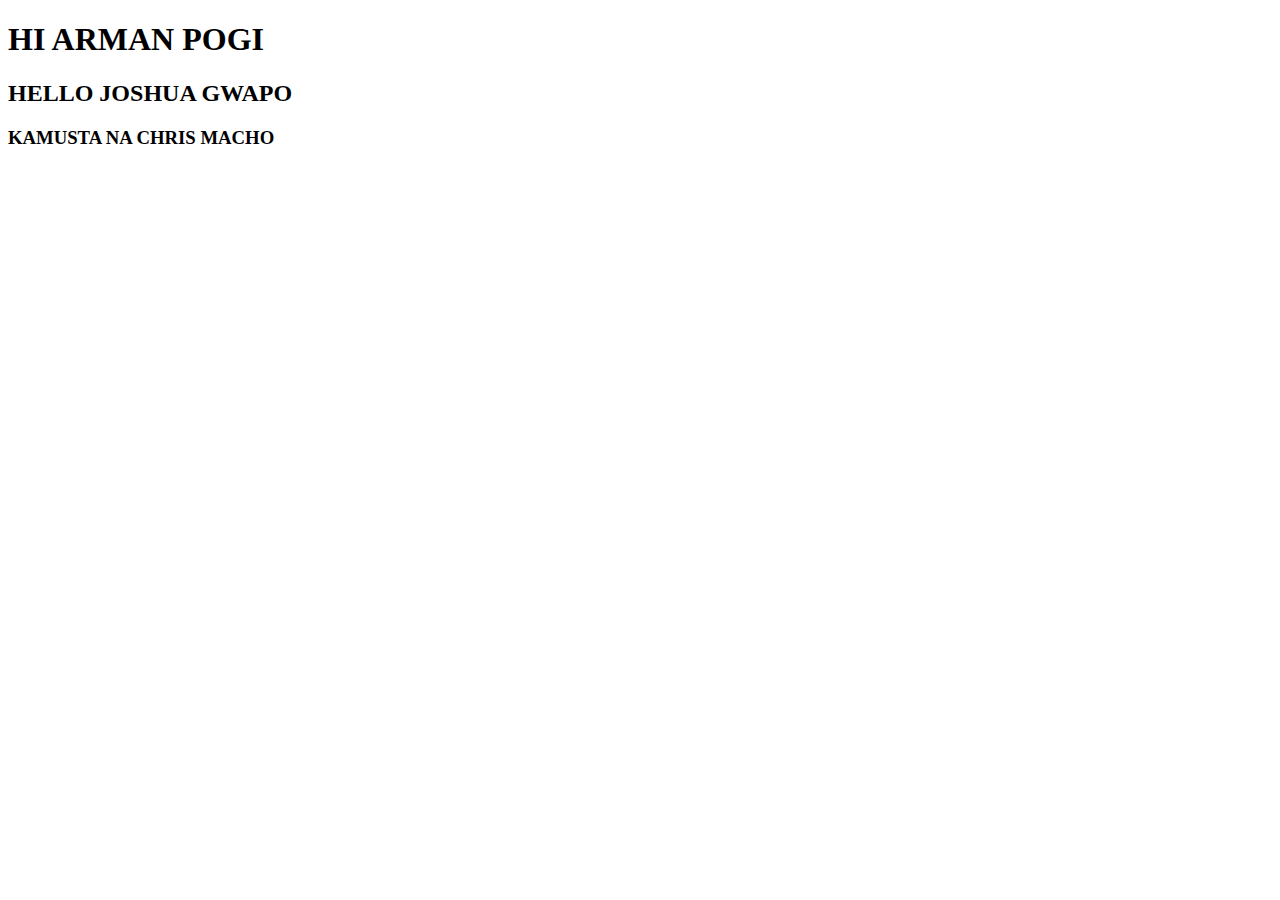
==== index.html @ 11d93201 "ADDED H3" ====
<!DOCTYPE html>
<html lang="en">
    <head>
        <meta charset="UTF-8">
        <meta http-equiv="X-UA-Compatible" content="IE=edge">
        <meta name="viewport" content="width=device-width, initial-scale=1.0">
        <title>PacketKnows</title>
    </head>
    <body>
        <h1>HI ARMAN POGI</h1>
        <h2>HELLO JOSHUA GWAPO</h2>
        <h3>KAMUSTA NA CHRIS MACHO</h3>
    </body>
</html>
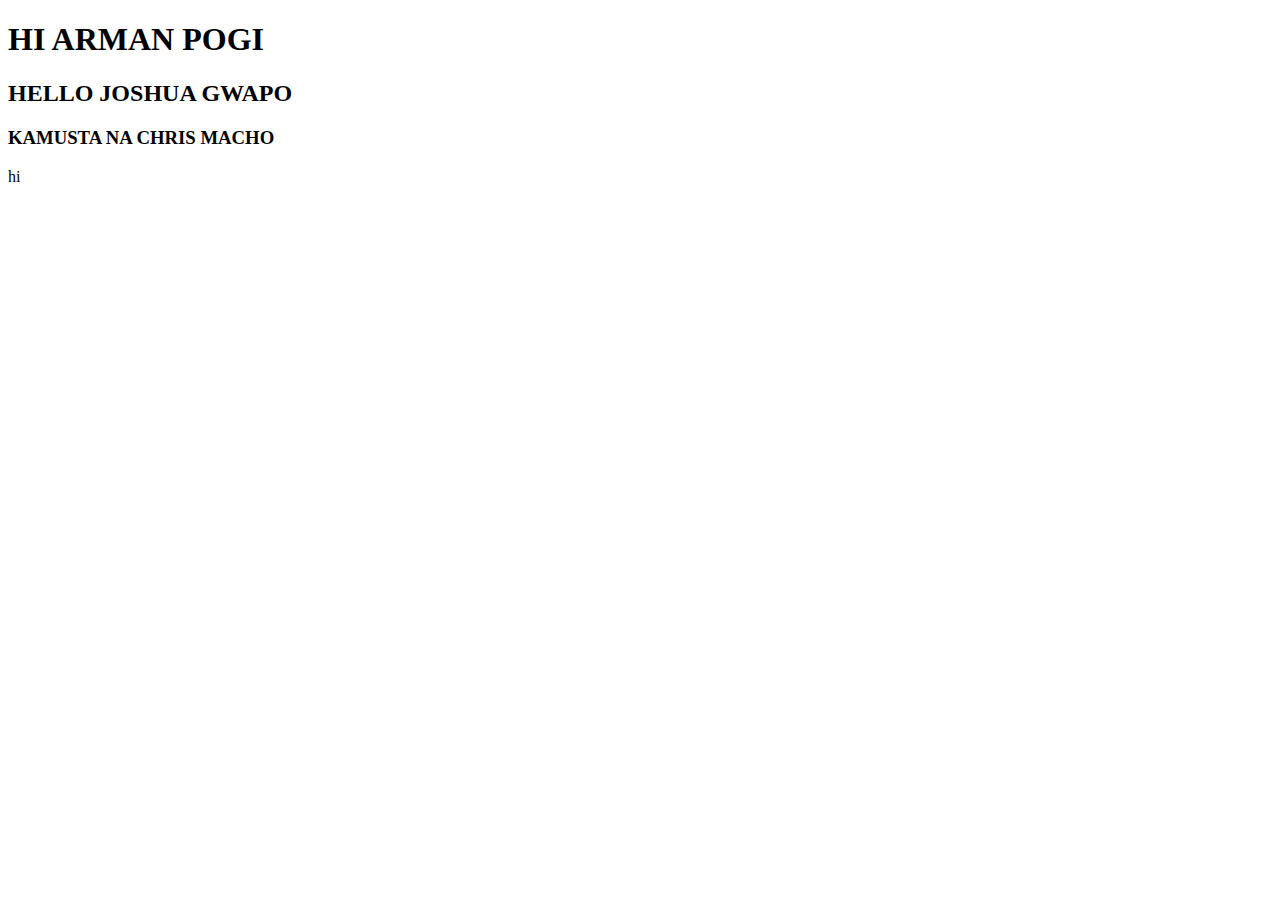
==== commit ce01283b: "p added" ====
--- a/index.html
+++ b/index.html
@@ -10,5 +10,6 @@
         <h1>HI ARMAN POGI</h1>
         <h2>HELLO JOSHUA GWAPO</h2>
         <h3>KAMUSTA NA CHRIS MACHO</h3>
+        <p>hi</p>
     </body>
 </html>
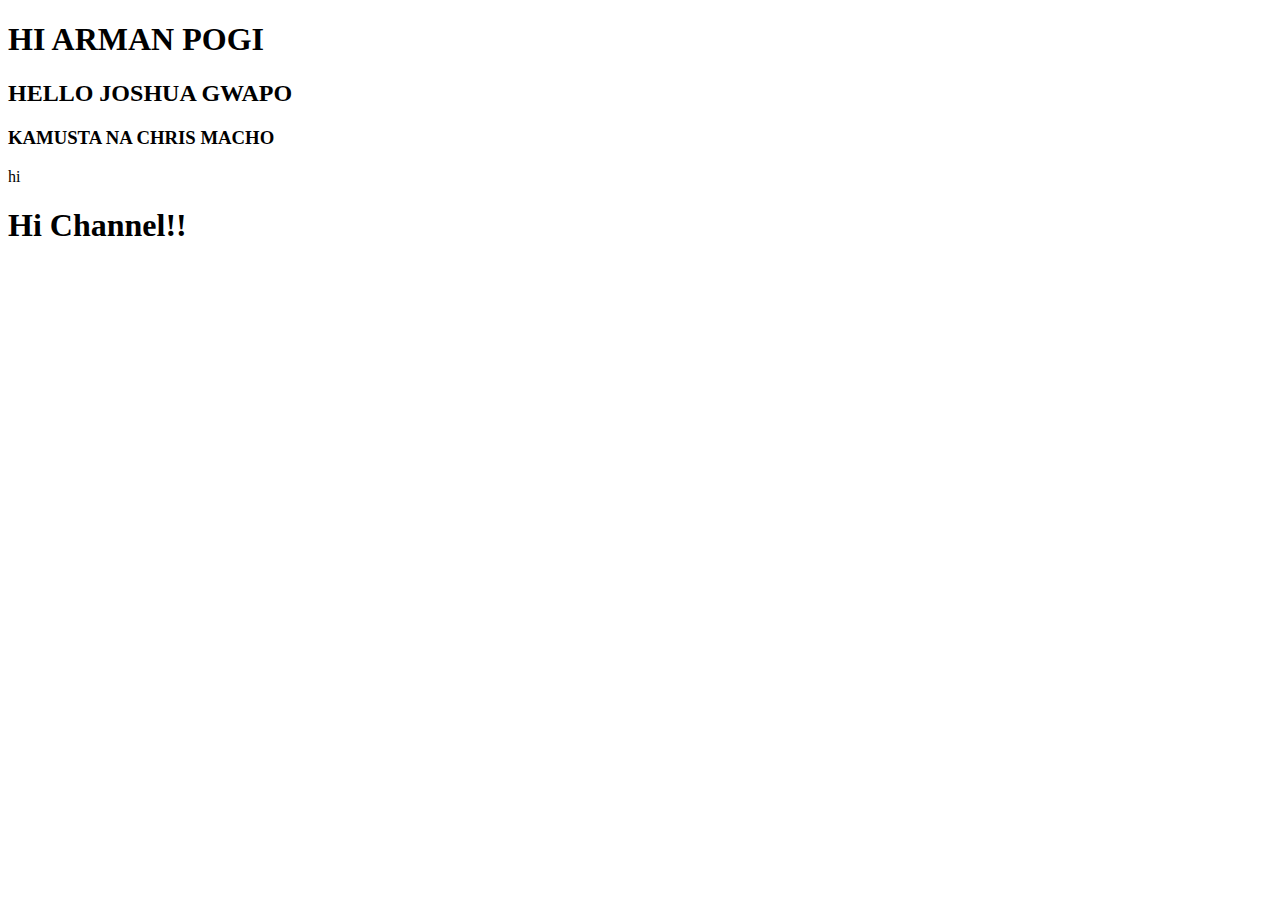
==== commit 2dc54182: "added class h1" ====
--- a/index.html
+++ b/index.html
@@ -11,5 +11,8 @@
         <h2>HELLO JOSHUA GWAPO</h2>
         <h3>KAMUSTA NA CHRIS MACHO</h3>
         <p>hi</p>
+        <h1 class="h1">
+            Hi Channel!!
+        </h1>
     </body>
 </html>
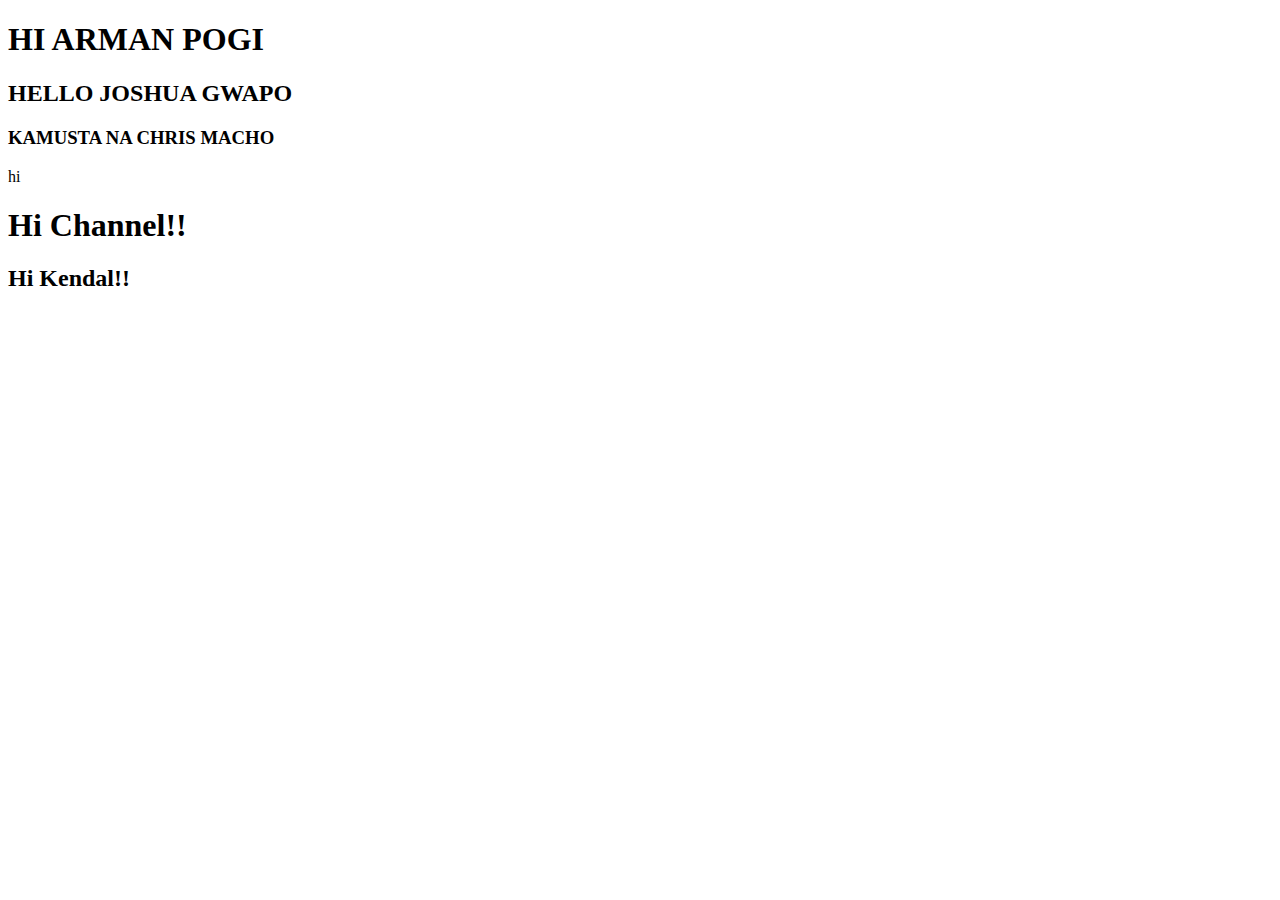
==== commit 9638aa25: "Added h2 class" ====
--- a/index.html
+++ b/index.html
@@ -14,5 +14,8 @@
         <h1 class="h1">
             Hi Channel!!
         </h1>
+        <h2 class="h2">
+            Hi Kendal!!
+        </h2>
     </body>
 </html>
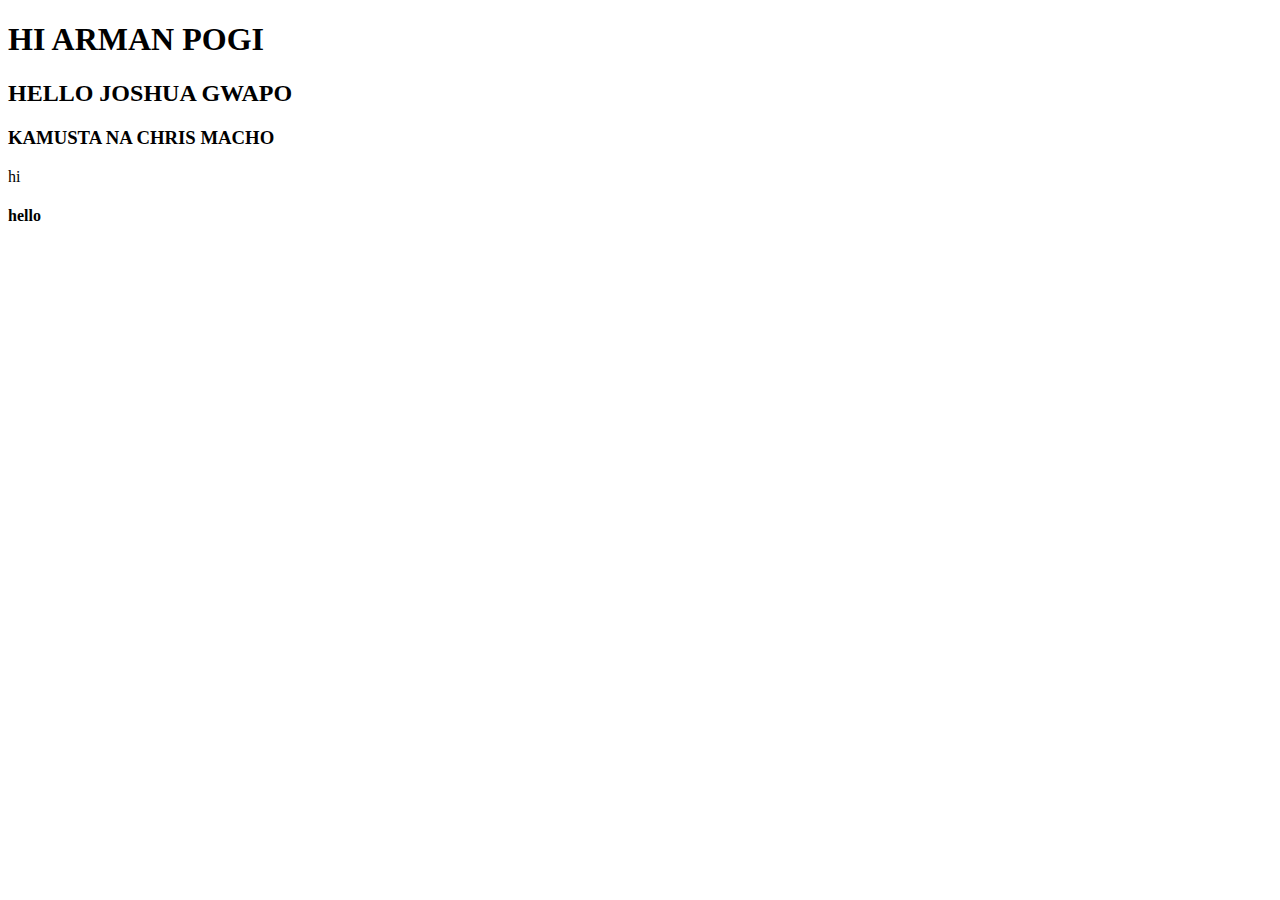
==== commit 1bd12fd5: "added h4" ====
--- a/index.html
+++ b/index.html
@@ -11,11 +11,6 @@
         <h2>HELLO JOSHUA GWAPO</h2>
         <h3>KAMUSTA NA CHRIS MACHO</h3>
         <p>hi</p>
-        <h1 class="h1">
-            Hi Channel!!
-        </h1>
-        <h2 class="h2">
-            Hi Kendal!!
-        </h2>
+        <h4>hello</h4>
     </body>
 </html>
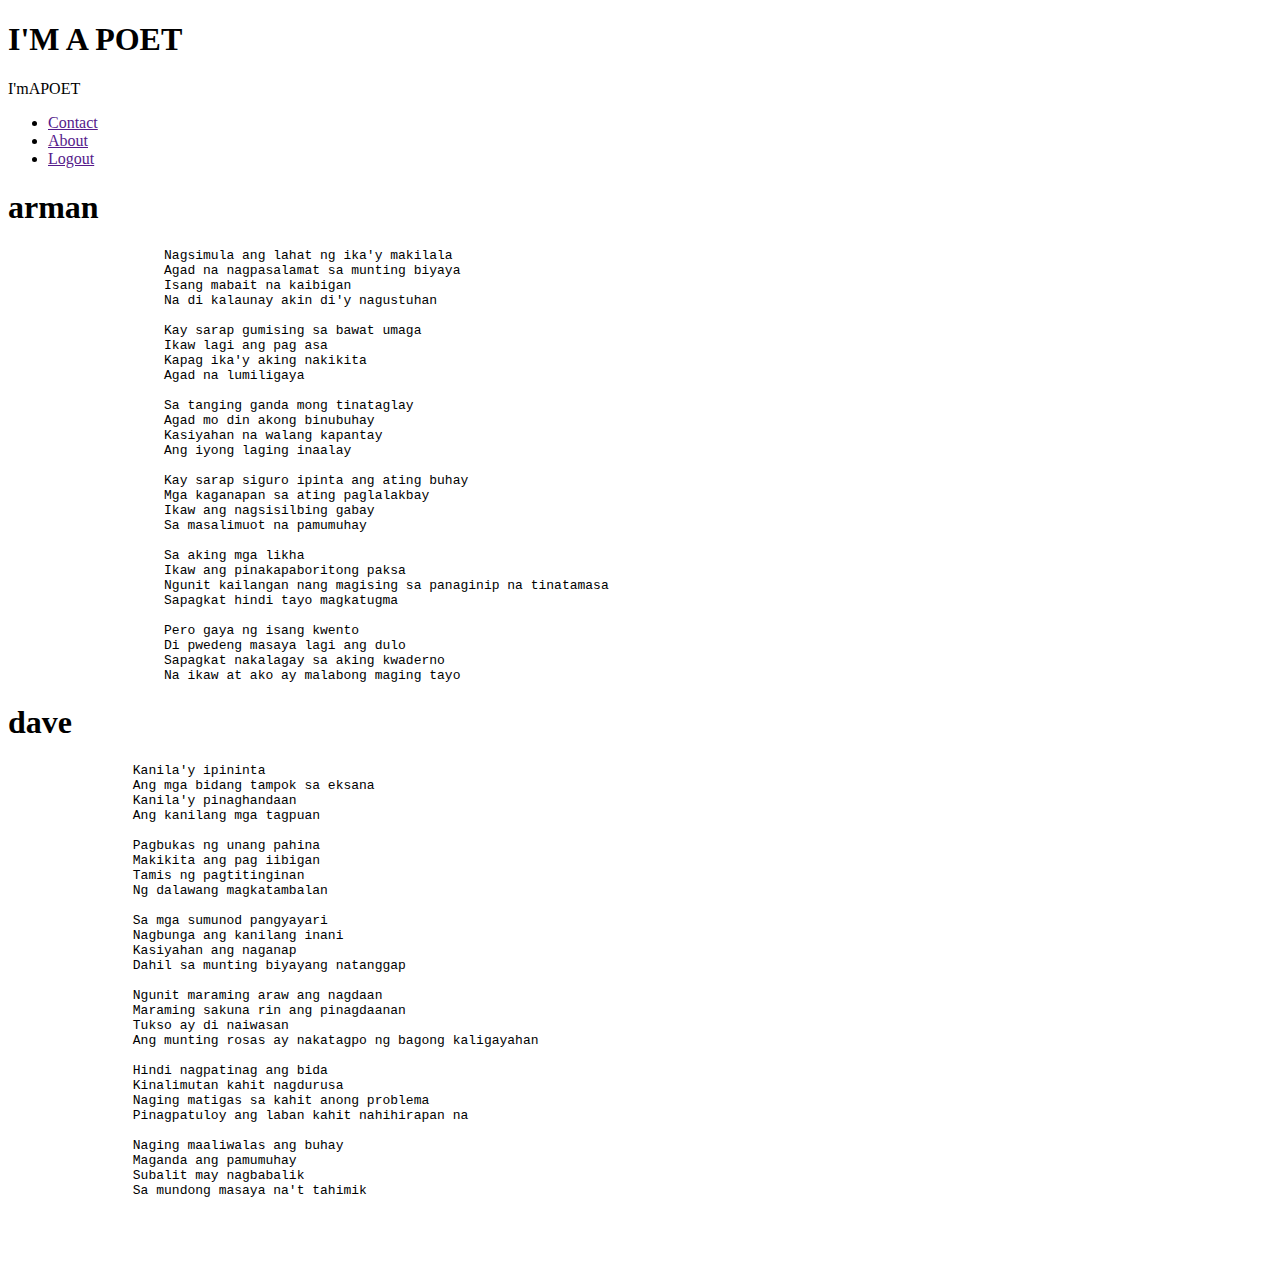
==== commit 98e7623a: "1st commit" ====
--- a/index.html
+++ b/index.html
@@ -1,16 +1,117 @@
 <!DOCTYPE html>
 <html lang="en">
-    <head>
-        <meta charset="UTF-8">
-        <meta http-equiv="X-UA-Compatible" content="IE=edge">
-        <meta name="viewport" content="width=device-width, initial-scale=1.0">
-        <title>PacketKnows</title>
-    </head>
-    <body>
-        <h1>HI ARMAN POGI</h1>
-        <h2>HELLO JOSHUA GWAPO</h2>
-        <h3>KAMUSTA NA CHRIS MACHO</h3>
-        <p>hi</p>
-        <h4>hello</h4>
-    </body>
-</html>
+<head>
+    <meta charset="UTF-8">
+    <meta name="viewport" content="width=device-width, initial-scale=1.0">
+    <title>Document</title>
+    <link rel="stylesheet" href="akin.css">
+</head>
+<body>
+    <header>
+        <section>
+            <div class="container">
+                <h1 class="bannerT">I'M A POET</h1>
+            </div>
+        </section>
+        <nav>
+            <label>
+                I'mA<span>POET</span>
+            </label>
+            <ul>
+                <li><a href="">Contact</a></li>
+                <li><a href="">About</a></li>
+                <li><a href="">Logout</a></li>
+            </ul>
+        </nav>
+    </header>
+    <main>
+        <section class="s1">
+            <div>
+                <h1 class="title">
+                    arman
+                </h1>
+            </div>
+            <div>
+                <pre class="p1">
+                    Nagsimula ang lahat ng ika'y makilala
+                    Agad na nagpasalamat sa munting biyaya
+                    Isang mabait na kaibigan
+                    Na di kalaunay akin di'y nagustuhan
+                    
+                    Kay sarap gumising sa bawat umaga
+                    Ikaw lagi ang pag asa
+                    Kapag ika'y aking nakikita
+                    Agad na lumiligaya 
+                    
+                    Sa tanging ganda mong tinataglay
+                    Agad mo din akong binubuhay
+                    Kasiyahan na walang kapantay
+                    Ang iyong laging inaalay
+                    
+                    Kay sarap siguro ipinta ang ating buhay
+                    Mga kaganapan sa ating paglalakbay
+                    Ikaw ang nagsisilbing gabay
+                    Sa masalimuot na pamumuhay
+                    
+                    Sa aking mga likha
+                    Ikaw ang pinakapaboritong paksa
+                    Ngunit kailangan nang magising sa panaginip na tinatamasa
+                    Sapagkat hindi tayo magkatugma
+                    
+                    Pero gaya ng isang kwento
+                    Di pwedeng masaya lagi ang dulo
+                    Sapagkat nakalagay sa aking kwaderno
+                    Na ikaw at ako ay malabong maging tayo</pre>
+            </div>
+        </section>
+        <section class="s2">
+            <h1 class="title">
+                dave
+            </h1>
+            <pre class="p2">
+                Kanila'y ipininta
+                Ang mga bidang tampok sa eksana
+                Kanila'y pinaghandaan
+                Ang kanilang mga tagpuan
+
+                Pagbukas ng unang pahina
+                Makikita ang pag iibigan
+                Tamis ng pagtitinginan
+                Ng dalawang magkatambalan
+
+                Sa mga sumunod pangyayari
+                Nagbunga ang kanilang inani
+                Kasiyahan ang naganap
+                Dahil sa munting biyayang natanggap
+
+                Ngunit maraming araw ang nagdaan
+                Maraming sakuna rin ang pinagdaanan
+                Tukso ay di naiwasan
+                Ang munting rosas ay nakatagpo ng bagong kaligayahan
+
+                Hindi nagpatinag ang bida
+                Kinalimutan kahit nagdurusa
+                Naging matigas sa kahit anong problema
+                Pinagpatuloy ang laban kahit nahihirapan na
+
+                Naging maaliwalas ang buhay
+                Maganda ang pamumuhay
+                Subalit may nagbabalik
+                Sa mundong masaya na't tahimik
+            </pre>
+        </section>
+        <section class="s3">
+            <h1 class="title">
+
+            </h1>
+            <pre class="p3">
+
+            </pre>
+        </section>
+
+    </main>
+    <footer>
+
+    </footer>
+</body>
+</html>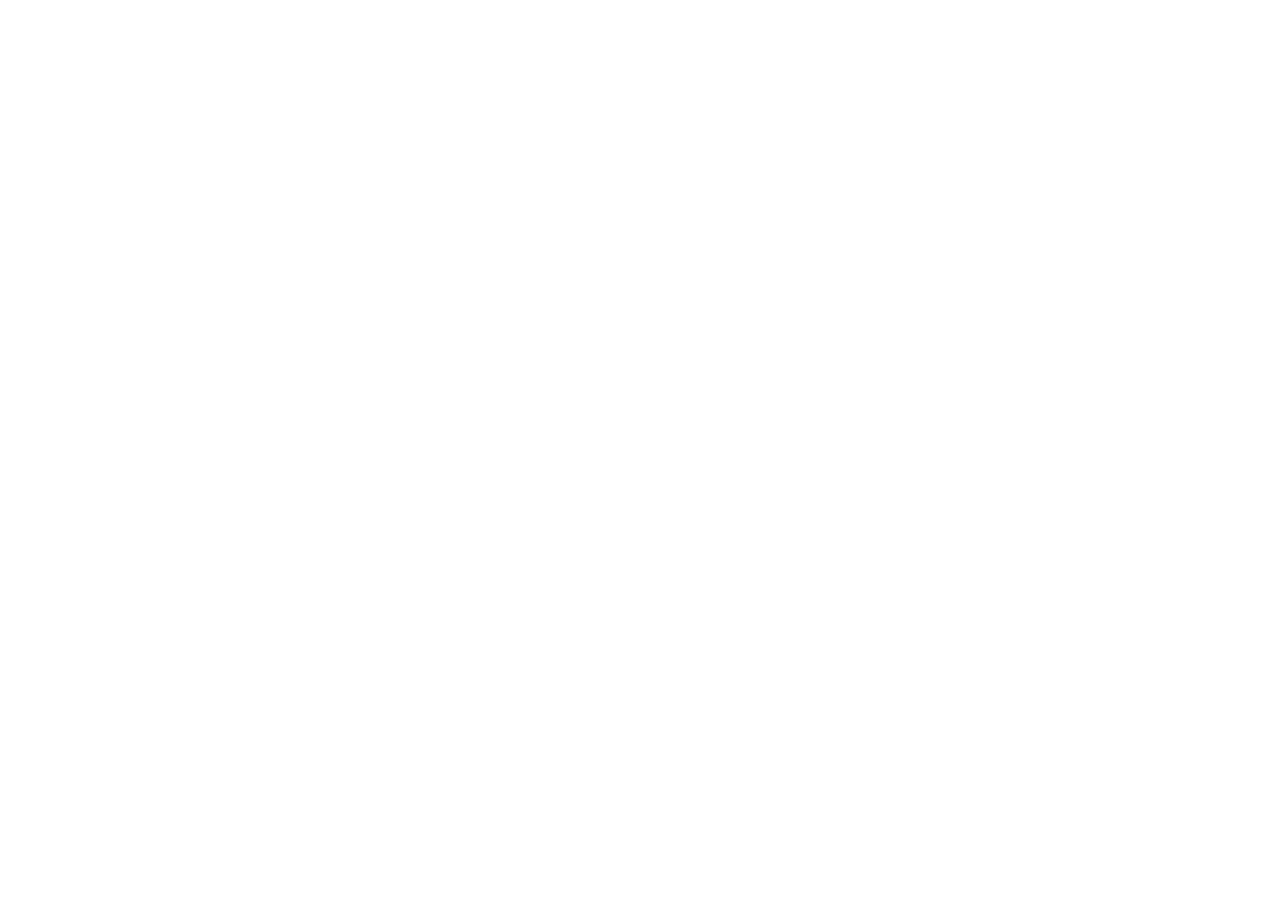
==== commit 2b5beb36: "Add files via upload" ====
--- a/index.html
+++ b/index.html
@@ -1,117 +1,11 @@
-<!DOCTYPE html>
-<html lang="en">
-<head>
-    <meta charset="UTF-8">
-    <meta name="viewport" content="width=device-width, initial-scale=1.0">
-    <title>Document</title>
-    <link rel="stylesheet" href="akin.css">
-</head>
-<body>
-    <header>
-        <section>
-            <div class="container">
-                <h1 class="bannerT">I'M A POET</h1>
-            </div>
-        </section>
-        <nav>
-            <label>
-                I'mA<span>POET</span>
-            </label>
-            <ul>
-                <li><a href="">Contact</a></li>
-                <li><a href="">About</a></li>
-                <li><a href="">Logout</a></li>
-            </ul>
-        </nav>
-    </header>
-    <main>
-        <section class="s1">
-            <div>
-                <h1 class="title">
-                    arman
-                </h1>
-            </div>
-            <div>
-                <pre class="p1">
-                    Nagsimula ang lahat ng ika'y makilala
-                    Agad na nagpasalamat sa munting biyaya
-                    Isang mabait na kaibigan
-                    Na di kalaunay akin di'y nagustuhan
-                    
-                    Kay sarap gumising sa bawat umaga
-                    Ikaw lagi ang pag asa
-                    Kapag ika'y aking nakikita
-                    Agad na lumiligaya 
-                    
-                    Sa tanging ganda mong tinataglay
-                    Agad mo din akong binubuhay
-                    Kasiyahan na walang kapantay
-                    Ang iyong laging inaalay
-                    
-                    Kay sarap siguro ipinta ang ating buhay
-                    Mga kaganapan sa ating paglalakbay
-                    Ikaw ang nagsisilbing gabay
-                    Sa masalimuot na pamumuhay
-                    
-                    Sa aking mga likha
-                    Ikaw ang pinakapaboritong paksa
-                    Ngunit kailangan nang magising sa panaginip na tinatamasa
-                    Sapagkat hindi tayo magkatugma
-                    
-                    Pero gaya ng isang kwento
-                    Di pwedeng masaya lagi ang dulo
-                    Sapagkat nakalagay sa aking kwaderno
-                    Na ikaw at ako ay malabong maging tayo</pre>
-            </div>
-        </section>
-        <section class="s2">
-            <h1 class="title">
-                dave
-            </h1>
-            <pre class="p2">
-                Kanila'y ipininta
-                Ang mga bidang tampok sa eksana
-                Kanila'y pinaghandaan
-                Ang kanilang mga tagpuan
-
-                Pagbukas ng unang pahina
-                Makikita ang pag iibigan
-                Tamis ng pagtitinginan
-                Ng dalawang magkatambalan
-
-                Sa mga sumunod pangyayari
-                Nagbunga ang kanilang inani
-                Kasiyahan ang naganap
-                Dahil sa munting biyayang natanggap
-
-                Ngunit maraming araw ang nagdaan
-                Maraming sakuna rin ang pinagdaanan
-                Tukso ay di naiwasan
-                Ang munting rosas ay nakatagpo ng bagong kaligayahan
-
-                Hindi nagpatinag ang bida
-                Kinalimutan kahit nagdurusa
-                Naging matigas sa kahit anong problema
-                Pinagpatuloy ang laban kahit nahihirapan na
-
-                Naging maaliwalas ang buhay
-                Maganda ang pamumuhay
-                Subalit may nagbabalik
-                Sa mundong masaya na't tahimik
-            </pre>
-        </section>
-        <section class="s3">
-            <h1 class="title">
-
-            </h1>
-            <pre class="p3">
-
-            </pre>
-        </section>
-
-    </main>
-    <footer>
-
-    </footer>
-</body>
+<!DOCTYPE html>
+<html lang="en">
+<head>
+    <meta charset="UTF-8">
+    <meta name="viewport" content="width=device-width, initial-scale=1.0">
+    <title>Document</title>
+</head>
+<body>
+    
+</body>
 </html>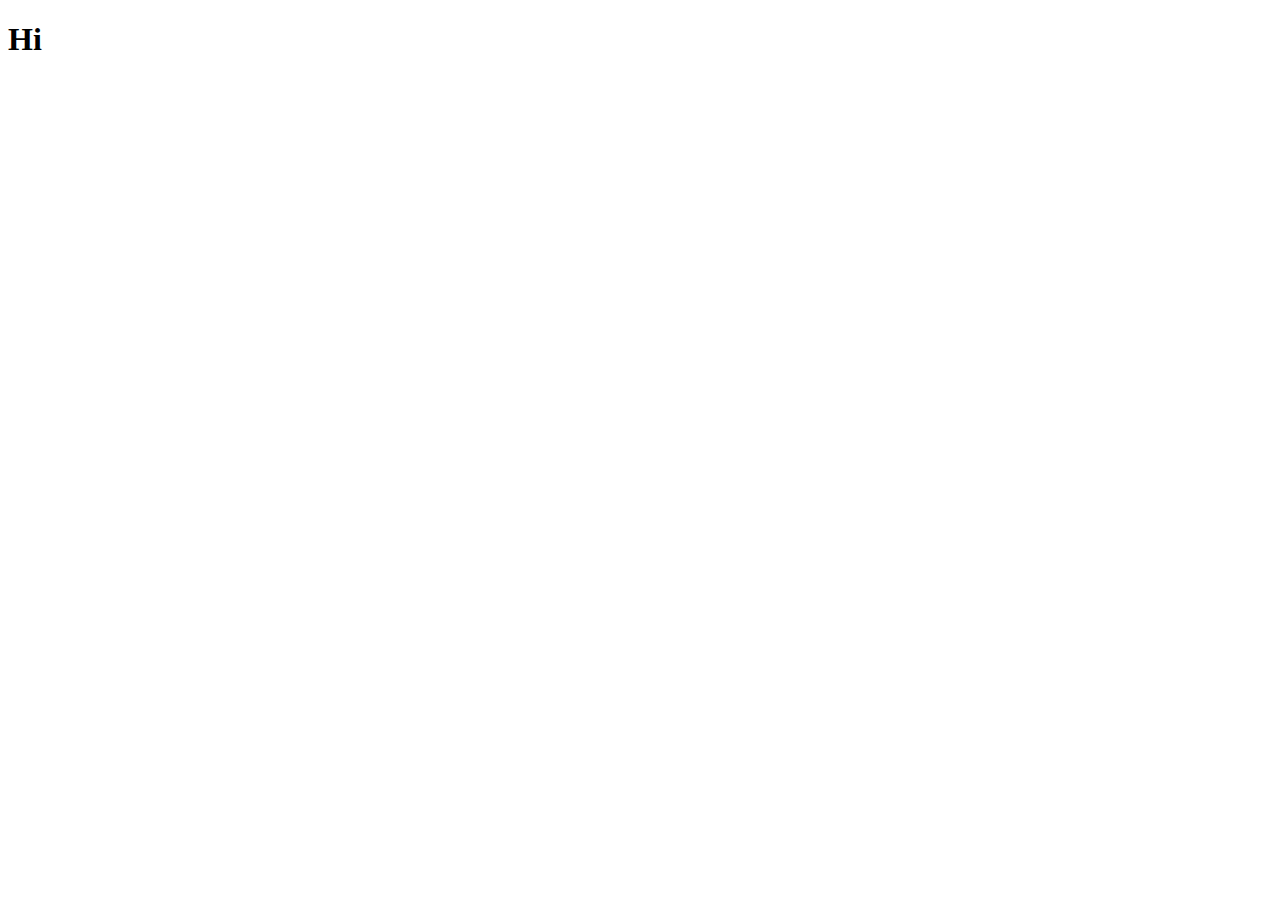
==== commit fff50826: "Hi" ====
--- a/index.html
+++ b/index.html
@@ -6,6 +6,6 @@
     <title>Document</title>
 </head>
 <body>
-    
+    <h1>Hi</h1>
 </body>
 </html>